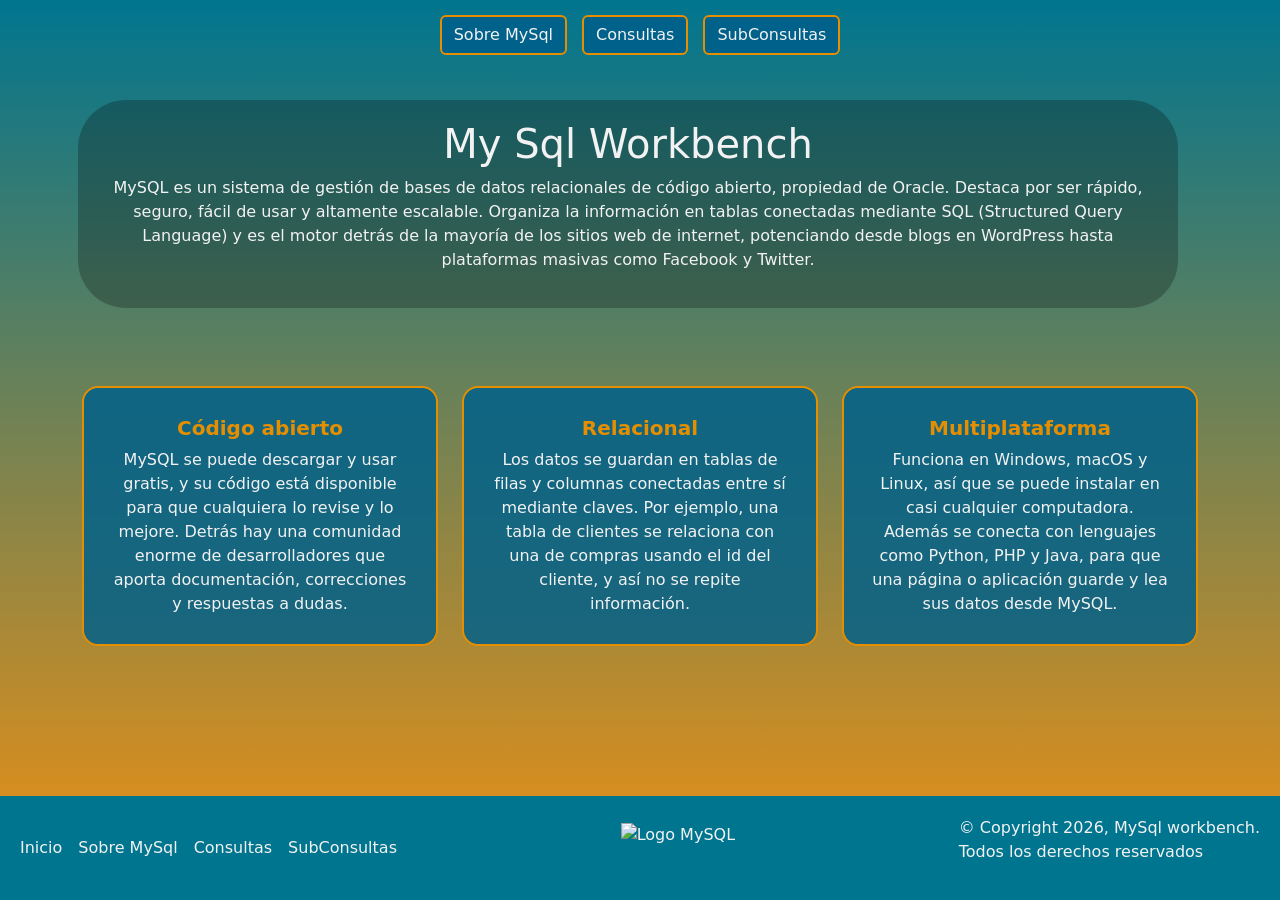
==== Mi Bio/index.html @ f82ce59e "Add files via upload" ====
<!DOCTYPE html>
<html lang="es">
<head>
    <link href="https://cdn.jsdelivr.net/npm/bootstrap@5.3.8/dist/css/bootstrap.min.css" rel="stylesheet" integrity="sha384-sRIl4kxILFvY47J16cr9ZwB07vP4J8+LH7qKQnuqkuIAvNWLzeN8tE5YBujZqJLB" crossorigin="anonymous">
    <link rel="stylesheet" href="style.css">
    <link rel="shortcut icon" href="./imagenes/image-removebg-preview.png" type="image/x-icon">
    <script src="https://cdn.jsdelivr.net/npm/bootstrap@5.3.8/dist/js/bootstrap.bundle.min.js" integrity="sha384-FKyoEForCGlyvwx9Hj09JcYn3nv7wiPVlz7YYwJrWVcXK/BmnVDxM+D2scQbITxI" crossorigin="anonymous"></script>
    <meta charset="UTF-8">
    <meta name="viewport" content="width=device-width, initial-scale=1.0">
    <title>Pagina de MySql</title>
</head>

<body>
    <header>
        <nav>
            <ul>
                <li><a href="./sobre_mysql.html"><button type="button" class="btn btn-primary" id="mi_boton1">Sobre MySql</button></a></li>
                <li><a href="./consultas.html"><button type="button" class="btn btn-primary" id="mi_boton2">Consultas</button></a></li>
                <li><a href="./subconsultas.html"><button type="button" class="btn btn-primary" id="mi_boton3">SubConsultas</button></a></li>
            </ul>
        </nav>
    </header>

    <div class="row container-fluid" id="contexto">
        <div id="texto" class="col-12 contBorder">
            <h1>My Sql Workbench</h1>
            <small></small>
            <p>
                MySQL es un sistema de gestión de bases de datos relacionales de código abierto, propiedad de Oracle.
                Destaca por ser rápido, seguro, fácil de usar y altamente escalable.
                Organiza la información en tablas conectadas mediante SQL (Structured Query Language) y es el motor detrás de la mayoría de los sitios web de internet,
                potenciando desde blogs en WordPress hasta plataformas masivas como Facebook y Twitter.
            </p>
        </div>
    </div>

    <div class="container my-5" id="tarjetas">
        <div class="row g-4">
            <div class="col-12 col-md-4">
                <div class="card tarjeta-mysql h-100">
                    <div class="card-body text-center">
                        <h5 class="card-title">Código abierto</h5>
                        <p class="card-text">MySQL se puede descargar y usar gratis,
                        y su código está disponible para que cualquiera lo revise y lo mejore.
                        Detrás hay una comunidad enorme de desarrolladores que aporta documentación, 
                        correcciones y respuestas a dudas.</p>
                    </div>
                </div>
            </div>
            <div class="col-12 col-md-4">
                <div class="card tarjeta-mysql h-100">
                    <div class="card-body text-center">
                        <h5 class="card-title">Relacional</h5>
                        <p class="card-text">Los datos se guardan en tablas de filas y columnas conectadas entre sí mediante claves. 
                        Por ejemplo, una tabla de clientes se relaciona con una de compras usando el id del cliente,
                        y así no se repite información.</p>
                    </div>
                </div>
            </div>
            <div class="col-12 col-md-4">
                <div class="card tarjeta-mysql h-100">
                    <div class="card-body text-center">
                        <h5 class="card-title">Multiplataforma</h5>
                        <p class="card-text">Funciona en Windows, macOS y Linux, así que se puede instalar en casi cualquier computadora.
                        Además se conecta con lenguajes como Python, PHP y Java,
                        para que una página o aplicación guarde y lea sus datos desde MySQL.</p>
                    </div>
                </div>
            </div>
        </div>
    </div>
    <footer>
        <section>
            <nav style="display: flex;">
                <ul>
                    <li><a href="./index.html">Inicio</a></li>
                    <li><a href="./index.html">Sobre MySql</a></li>
                    <li><a href="./consultas.html">Consultas</a></li>
                    <li><a href="./subconsultas.html">SubConsultas</a></li>
                </ul>
            </nav>
        </section>
        <section>
            <img src="./Imagenes/image-removebg-preview.png" alt="Logo MySQL">
        </section>
        <section>
            <p>© Copyright 2026, MySql workbench.<br>Todos los derechos reservados</p>
        </section>
    </footer>

</body>
</html>
---- Mi Bio/style.css ----
html {
  min-height: 100%;
}

header nav ul {
    list-style: none;
    display: flex;
    gap: 15px;
    padding: 15px;
    margin: 0;
    justify-content: center;
    align-items: center;
}

#mi_boton1,
#mi_boton2,
#mi_boton3 {
    background-color: #00618A;
    border: solid 2px #E48E00;
    color: #F2F2F2;
}

#texto {
    background-color: rgba(0, 0, 0, 0.25);
    color: #f2f2f2;
    text-align: center;
    padding: 20px;
    margin: 30px auto;
    max-width: 1100px;
    border-radius: 3rem;
}

.tarjeta-mysql {
    background-color: rgba(0, 97, 138, 0.85);
    border: solid 2px #E48E00;
    border-radius: 16px;
    color: #F2F2F2;
}

.tarjeta-mysql .card-title {
    color: #E48E00;
    font-weight: bold;
}

.tarjeta-mysql .card-body {
    padding: 1.75rem;
}

#carouselExampleCaptions {
    width: 100%;
    max-width: 900px;
    margin: 40px auto;
    border-radius: 24px;
    overflow: hidden;
}

#foto_carrusel1,
#foto_carrusel2,
#foto_carrusel3 {
    height: 450px;
    object-fit: contain;
}

   .carousel-caption {
       background-color: rgba(0, 0, 0, 0.6);
       border-radius: 10px;
       padding: 10px;
   }

body {
  min-height: 100vh;
  margin: 0;
  background-image: linear-gradient(to bottom, #00758F, #F29111);
  background-attachment: fixed;
  background-size: cover;
  display: flex;
  flex-direction: column;
}


footer {
    padding: 1rem;
    display: flex;
    flex-wrap: wrap;
    justify-content: center;
    align-items: center;
    background-color: #00758F;
    border: #00758F solid 0.25rem;
    color: #F2F2F2;
    gap: 1rem;
    margin-top: auto;
}

footer section {
    display: flex;
    justify-content: center;
    gap: 0.75rem;
    height: 15%;
}

footer section:nth-child(2) {
    margin: 0 auto;
}

footer section ul {
    display: flex;
    gap: 1rem;
    padding-inline-start: 0;
    list-style: none;
    margin: 0;
}

footer section ul li {
    display: flex;
    gap: 0.5rem;
}

footer section ul li a {
    display: flex;
}

footer img {
    height: 50px;
}

footer a {
    text-decoration: none;
    color: #F2F2F2;
}

@media (max-width: 768px) {
    #carouselExampleCaptions {
        max-width: 100%;
        margin: 20px auto;
    }
    #foto_carrusel1,
    #foto_carrusel2,
    #foto_carrusel3 {
        height: 280px;
    }
}

.bloque-codigo {
    background-color: #0a0a0a;
    color: #F2F2F2;
    border: solid 2px #E48E00;
    border-radius: 16px;
    padding: 1.5rem;
    max-width: 800px;
    margin: 0 auto 1rem auto;
    overflow-x: auto;
    text-align: left;
}

.slide-codigo .contenido {
    min-height: 450px;
    display: flex;
    flex-direction: column;
    justify-content: center;
    align-items: center;
    padding: 2rem 4rem 3.5rem 4rem;
    background-color: #0a0a0a;
    color: #F2F2F2;
    text-align: center;
}

.descripcion-carrusel {
    color: #F2F2F2;
    text-align: center;
    max-width: 900px;
    margin: 0 auto 40px auto;
    padding: 0 1rem;
}
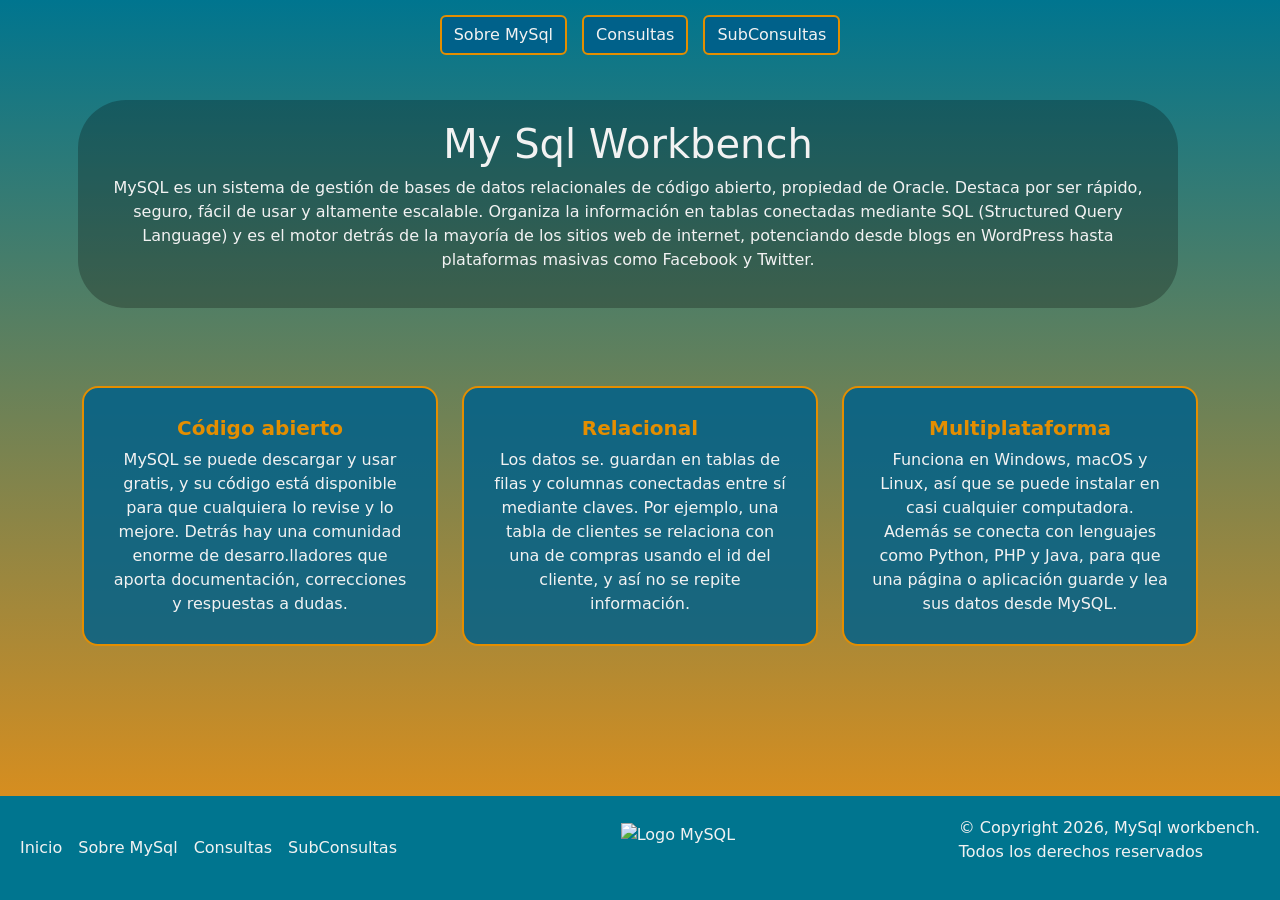
==== commit 8cb61cbf: "hols" ====
--- a/Mi Bio/index.html
+++ b/Mi Bio/index.html
@@ -42,7 +42,7 @@
                         <h5 class="card-title">Código abierto</h5>
                         <p class="card-text">MySQL se puede descargar y usar gratis,
                         y su código está disponible para que cualquiera lo revise y lo mejore.
-                        Detrás hay una comunidad enorme de desarrolladores que aporta documentación, 
+                        Detrás hay una comunidad enorme de desarro.lladores que aporta documentación, 
                         correcciones y respuestas a dudas.</p>
                     </div>
                 </div>
@@ -51,7 +51,7 @@
                 <div class="card tarjeta-mysql h-100">
                     <div class="card-body text-center">
                         <h5 class="card-title">Relacional</h5>
-                        <p class="card-text">Los datos se guardan en tablas de filas y columnas conectadas entre sí mediante claves. 
+                        <p class="card-text">Los datos se. guardan en tablas de filas y columnas conectadas entre sí mediante claves. 
                         Por ejemplo, una tabla de clientes se relaciona con una de compras usando el id del cliente,
                         y así no se repite información.</p>
                     </div>
